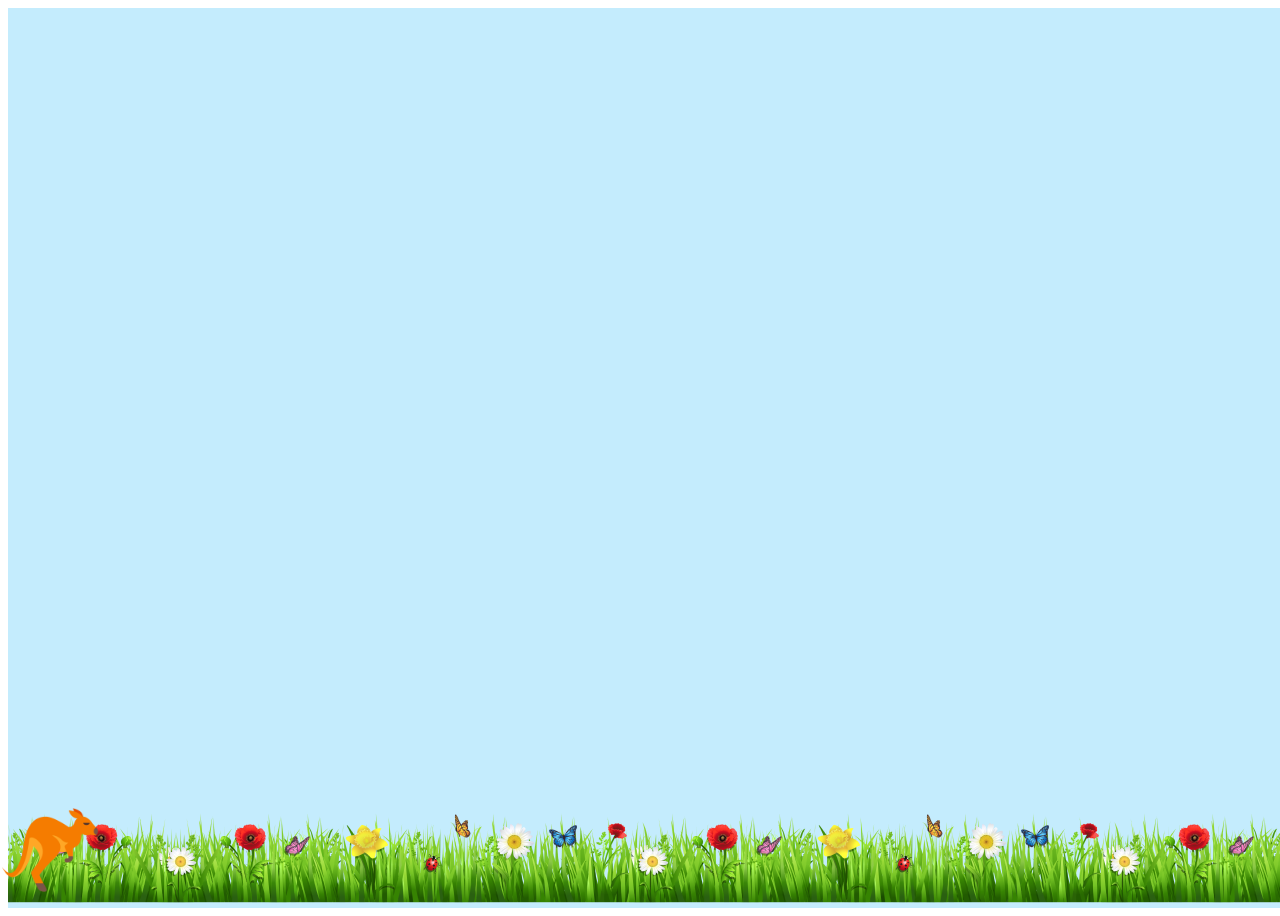
==== index.html @ 54cefeea "first commit" ====
<!DOCTYPE html>
<html lang="en">
<head>
    <meta charset="UTF-8">
    <meta name="viewport" content="width=device-width, initial-scale=1.0">
    <title>Kangaroojump</title>

    <link rel="stylesheet" href="./css/main.css">

</head>
<body>

    <div class="game"></div>
    
    <script src="./js/main.js"></script>
    
</body>
</html>
---- css/main.css ----
.game {
    width: 100vw;
    height: 100vh;
    background-color: rgb(196, 236, 253);
    background-image: url(../img/grass.png);
    background-repeat: no-repeat;
    background-position: bottom; 
    /* overflow: hidden; */
}

#player {
    width: 10vh;
    height: auto;
    top: 300px;
    position: absolute;
}

#obstacle {
    width: 10vw;
    height: auto;
    top: 300px;
    left: 15vw;
    position: absolute;
}

#page-gameover {
    text-align: center;
    background-color: #53C0FF;
}
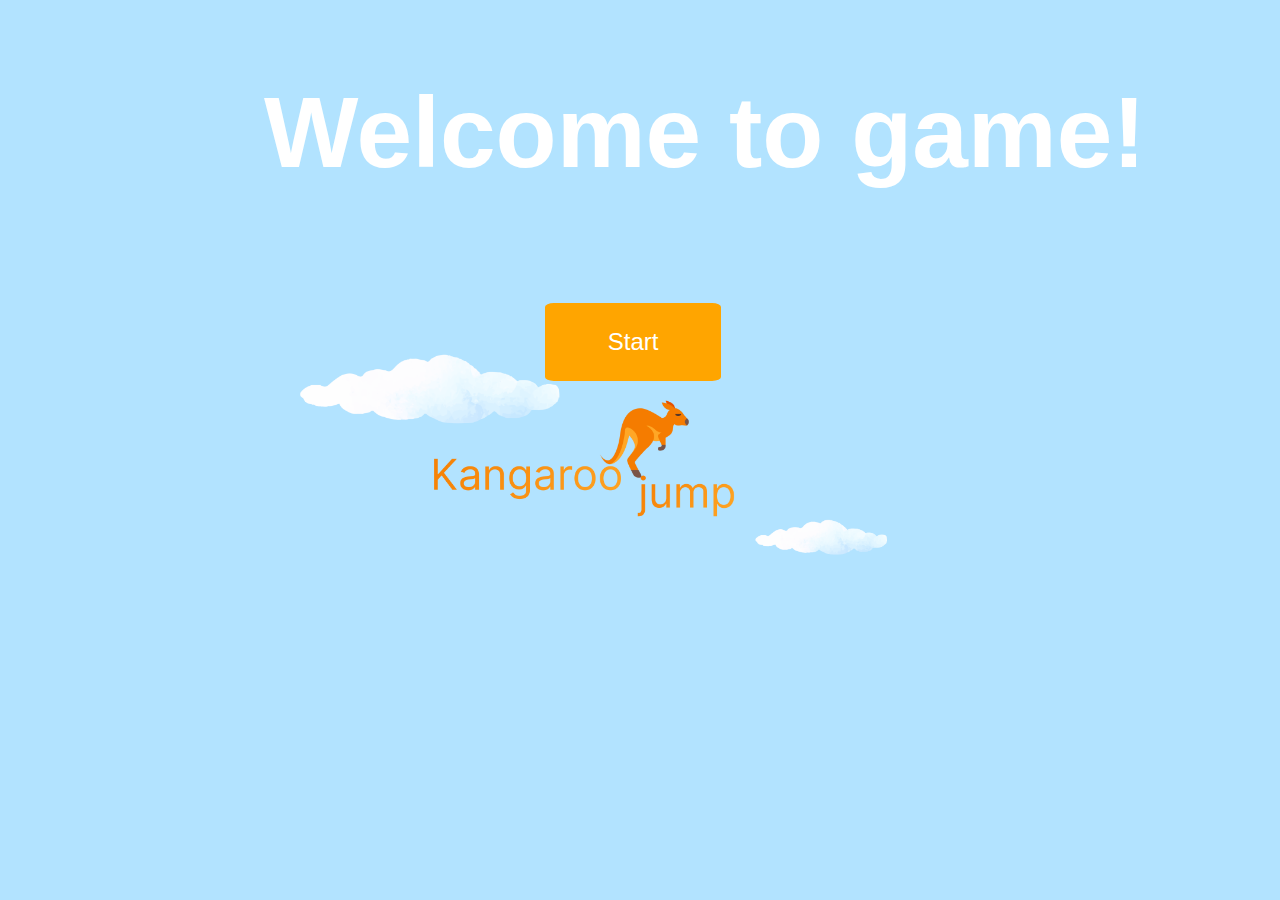
==== commit d10133de: "gameover and welcome page" ====
--- a/index.html
+++ b/index.html
@@ -3,16 +3,14 @@
 <head>
     <meta charset="UTF-8">
     <meta name="viewport" content="width=device-width, initial-scale=1.0">
-    <title>Kangaroojump</title>
-
+    <title>Welcome to game</title>
     <link rel="stylesheet" href="./css/main.css">
-
 </head>
-<body>
-
-    <div class="game"></div>
+<body class = "body">
+    <div class = "div">
+        <h1>Welcome to game!</h1>
+    </div>
     
-    <script src="./js/main.js"></script>
-    
+    <a href="./main.html">Start</a>
 </body>
 </html>--- a/css/main.css
+++ b/css/main.css
@@ -24,6 +24,56 @@
 }
 
 #page-gameover {
+    display: block;
     text-align: center;
-    background-color: #53C0FF;
-}+    background-color: #B2E3FF;
+}
+
+#page-gameover h1 {
+    display: block;
+    font-family: Arial, Helvetica, sans-serif;
+    font-size: 90px;
+    color: white;
+}
+
+#page-gameover a {
+    font-family: Arial, Helvetica, sans-serif;
+    font-size: 24px;
+    text-decoration: none;
+    color: orange;
+}
+
+.body {
+    background-image: url(../img/bg.png);
+    background-size: cover;
+    position: relative;
+}
+
+.div {
+    display: block;
+    text-align: center;
+    position: absolute;
+    top: 0;
+    left: 20vw;
+    font-family: Arial, Helvetica, sans-serif;
+    font-size: 50px;
+    color: white;
+}
+
+.body a {
+    display: block;
+    text-align: center;
+    margin: 25px;
+    padding: 25px;
+    background-color: orange;
+    width: 10%;
+    position: absolute;
+    top: 30vh;
+    left: 40vw;
+    text-decoration: none;
+    font-size: 24px;
+    color: white;
+    font-family: Arial, Helvetica, sans-serif;
+    border-radius: 5%;
+}
+
